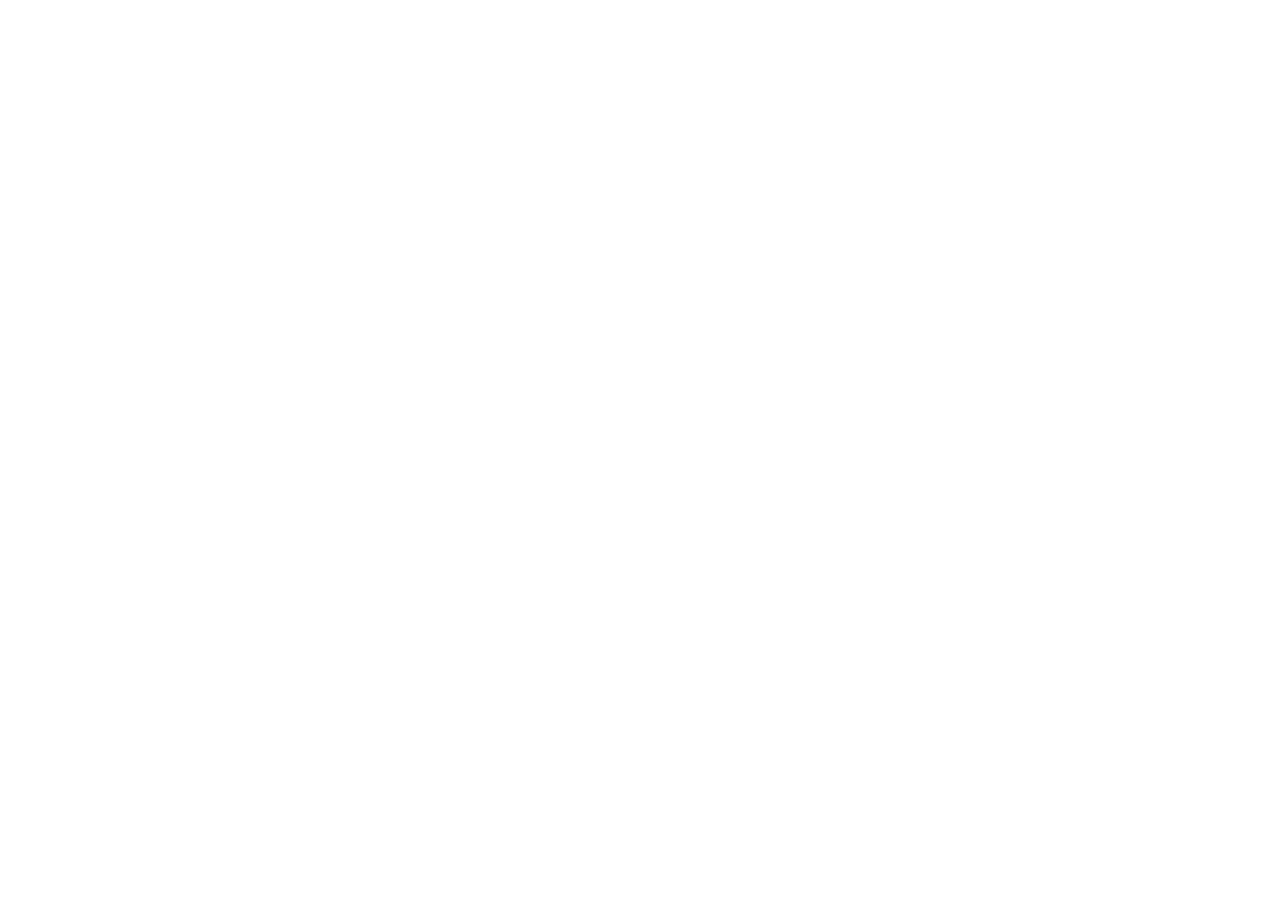
==== index.html @ 7fe06056 "Initialisation de base + docs HTML | SCSS/CSS | BOOTSRAP" ====
<!DOCTYPE html>
<html lang="fr">
  <head>
    <meta charset="UTF-8" />
    <meta name="viewport" content="width=device-width, initial-scale=1.0" />
    <title>Accueil</title>
    <link rel="stylesheet" href="asset/bootstrap.min.css" />
    <link href="style.css" rel="stylesheet" />
  </head>
  <body></body>
</html>
---- style.css ----
/*# sourceMappingURL=style.css.map */
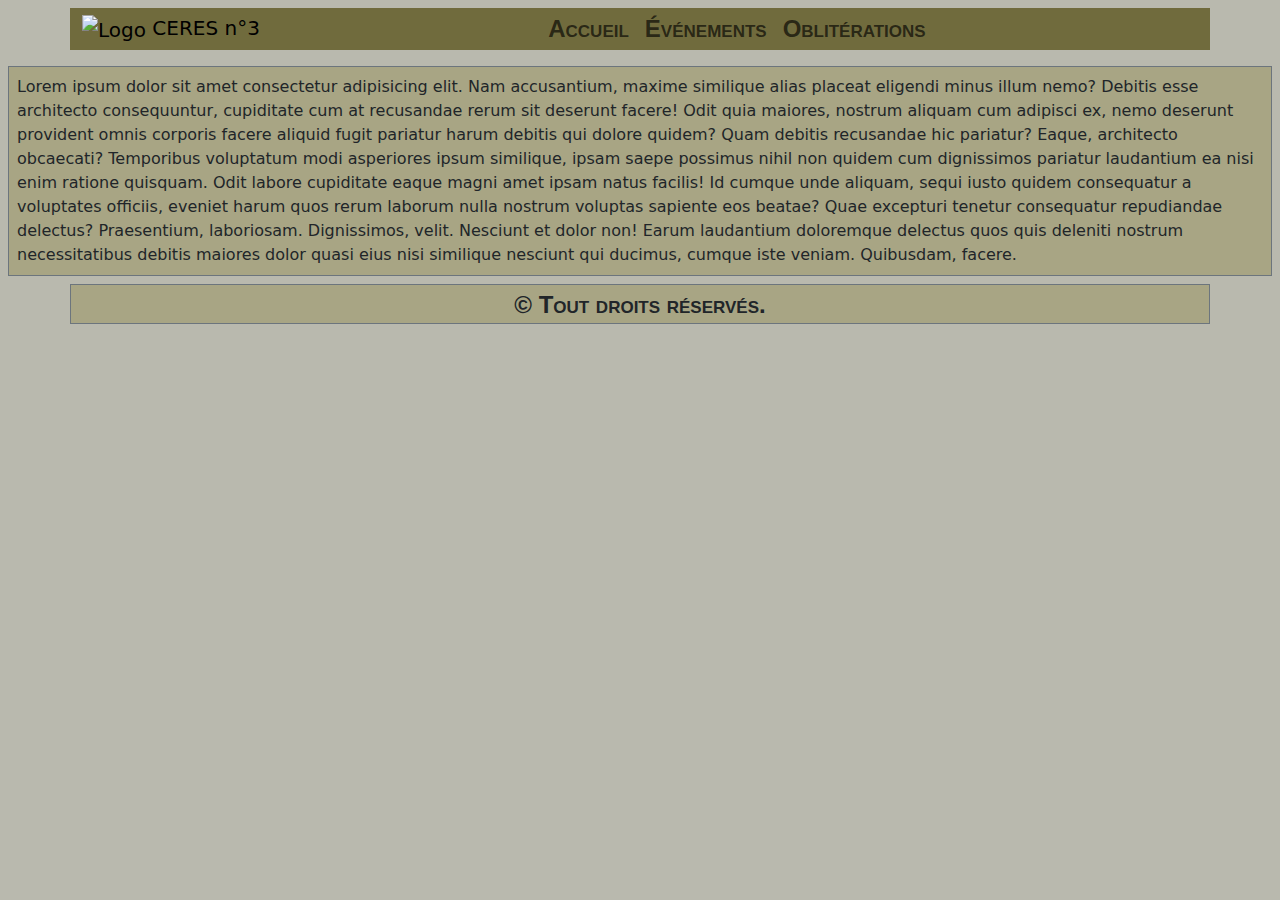
==== commit df137ec8: "Ajout du header et footer sur events.html et infos.html + modifications de style" ====
--- a/index.html
+++ b/index.html
@@ -7,5 +7,70 @@
     <link rel="stylesheet" href="asset/bootstrap.min.css" />
     <link href="style.css" rel="stylesheet" />
   </head>
-  <body></body>
+  <body>
+    <header>
+      <nav class="navbar navbar-expand-lg navbar-light nav-on">
+        <div class="container nav-in">
+          <a class="navbar-brand" href="index.html"
+            ><img src="logo.jpg" alt="Logo" class="logo" /> CERES n°3</a
+          >
+          <button
+            class="navbar-toggler"
+            type="button"
+            data-bs-toggle="collapse"
+            data-bs-target="#menu"
+          >
+            <span class="navbar-toggler-icon"></span>
+          </button>
+          <div
+            class="collapse navbar-collapse justify-content-center"
+            id="menu"
+          >
+            <ul class="navbar-nav">
+              <li class="nav-item active">
+                <a class="nav-link" href="index.html">Accueil</a>
+              </li>
+              <li class="nav-item">
+                <a class="nav-link" href="events.html">Événements</a>
+              </li>
+              <li class="nav-item">
+                <a class="nav-link" href="infos.html">Oblitérations</a>
+              </li>
+            </ul>
+          </div>
+        </div>
+      </nav>
+    </header>
+
+    <main class="border border-secondary p-2 m-2">
+      <div>
+        Lorem ipsum dolor sit amet consectetur adipisicing elit. Nam
+        accusantium, maxime similique alias placeat eligendi minus illum nemo?
+        Debitis esse architecto consequuntur, cupiditate cum at recusandae rerum
+        sit deserunt facere! Odit quia maiores, nostrum aliquam cum adipisci ex,
+        nemo deserunt provident omnis corporis facere aliquid fugit pariatur
+        harum debitis qui dolore quidem? Quam debitis recusandae hic pariatur?
+        Eaque, architecto obcaecati? Temporibus voluptatum modi asperiores ipsum
+        similique, ipsam saepe possimus nihil non quidem cum dignissimos
+        pariatur laudantium ea nisi enim ratione quisquam. Odit labore
+        cupiditate eaque magni amet ipsam natus facilis! Id cumque unde aliquam,
+        sequi iusto quidem consequatur a voluptates officiis, eveniet harum quos
+        rerum laborum nulla nostrum voluptas sapiente eos beatae? Quae excepturi
+        tenetur consequatur repudiandae delectus? Praesentium, laboriosam.
+        Dignissimos, velit. Nesciunt et dolor non! Earum laudantium doloremque
+        delectus quos quis deleniti nostrum necessitatibus debitis maiores dolor
+        quasi eius nisi similique nesciunt qui ducimus, cumque iste veniam.
+        Quibusdam, facere.
+      </div>
+    </main>
+
+    <footer class="container border border-secondary p-2">
+      <div class="row">
+        <div class="col-md-12">
+          <p>&copy; Tout droits réservés.</p>
+        </div>
+      </div>
+    </footer>
+    <script src="asset/bootstrap.bundle.min.js"></script>
+  </body>
 </html>
--- a/style.css
+++ b/style.css
@@ -1,3 +1,43 @@
+@charset "UTF-8";
+body,
+.nav-on {
+  background-color: rgb(185, 185, 174);
+}
 
+footer,
+main {
+  background-color: rgb(168, 165, 132);
+}
+
+.nav-in {
+  background-color: rgb(112, 107, 61);
+}
+
+header > nav > div > div > ul > li {
+  font: small-caps bold 24px/1 sans-serif;
+}
+
+.logo {
+  height: 100px;
+  width: auto;
+}
+
+footer {
+  height: 40px;
+  width: auto;
+  text-align: center;
+  font: small-caps bold 24px/1 sans-serif;
+}
+
+/* Media query pour les écrans plus petits */
+@media (max-width: 768px) {
+  .navbar-nav {
+    flex-direction: column; /* Afficher les éléments du menu en colonne */
+  }
+  footer {
+    padding: 20px 10px;
+    margin-bottom: 10px;
+  }
+}
 
 /*# sourceMappingURL=style.css.map */
